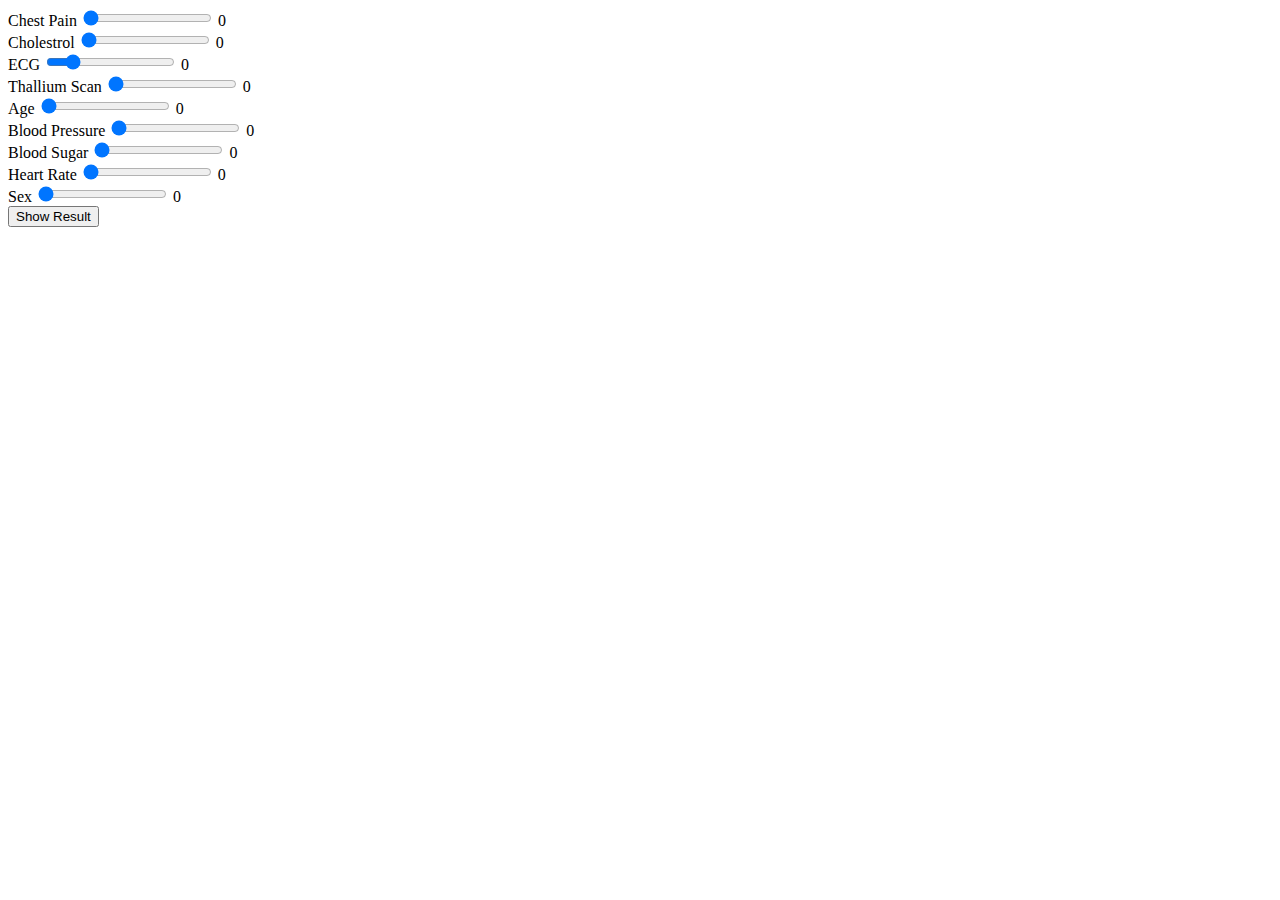
==== templates/index.html @ 28aa8e2d "remove 2 parameters" ====
<!DOCTYPE html>
<html lang="en">
<head>
    <meta charset="UTF-8">
    <title>Health Care Fuzzy System</title>
    <link rel="stylesheet" href="{{url_for('static', filename='css/main.css')}}">
</head>
<body>
    <form action="/result" method="post">
        <div class="form-container">
            <div class="container top-container">
                <div class="holder">
                    <label for="chest_pain">Chest Pain</label>
                    <input type="range" id="chest_pain" name="chest_pain" min="1" max="4" value="1" oninput="chest_pain_value.value = this.value">
                    <output id="chest_pain_value">0</output>
                </div>
                <div class="holder">
                    <label for="cholestrol">Cholestrol</label>
                    <input type="range" id="cholestrol" name="cholestrol" min="0" max="600" value="0" oninput="cholestrol_value.value = this.value">
                    <output id="cholestrol_value">0</output>
                </div>
                <div class="holder">
                    <label for="ecg">ECG</label>
                    <input type="range" id="ecg" name="ecg" min="-0.5" max="2.5" step="0.1" value="0" oninput="ecg_value.value = this.value">
                    <output id="ecg_value">0</output>
                </div>
                <!-- <div class="holder">
                    <label for="exercise">Exercise</label>
                    <input type="range" id="exercise" name="exercise" min="0" max="1" value="0" oninput="exercise_value.value = this.value">
                    <output id="exercise_value">0</output>
                </div> -->
                <div class="holder">
                    <label for="thallium_scan">Thallium Scan</label>
                    <input type="range" id="thallium_scan" name="thallium_scan" min="3" max="7" value="3" oninput="thallium_scan_value.value = this.value">
                    <output id="thallium_scan_value">0</output>
                </div>
                <div class="holder">
                    <label for="age">Age</label>
                    <input type="range" id="age" name="age" min="0" max="100" value="0" oninput="age_value.value = this.value">
                    <output id="age_value">0</output>
                </div>
            </div>
            <div class="container">
                <div class="holder">
                    <label for="blood_pressure">Blood Pressure</label>
                    <input type="range" id="blood_pressure" name="blood_pressure" min="0" max="350" value="0" oninput="blood_pressure_value.value = this.value">
                    <output id="blood_pressure_value">0</output>
                </div>
                <div class="holder">
                    <label for="blood_sugar">Blood Sugar</label>
                    <input type="range" id="blood_sugar" name="blood_sugar" min="0" max="200" value="0" oninput="blood_sugar_value.value = this.value">
                    <output id="blood_sugar_value">0</output>
                </div>
                <div class="holder">
                    <label for="heart_rate">Heart Rate</label>
                    <input type="range" id="heart_rate" name="heart_rate" min="0" max="600" value="0" oninput="heart_rate_value.value = this.value">
                    <output id="heart_rate_value">0</output>
                </div>
                <!-- <div class="holder">
                    <label for="old_peak">Old Peak</label>
                    <input type="range" id="old_peak" name="old_peak" min="0" max="10" step="0.1" value="0" oninput="old_peak_value.value = this.value">
                    <output id="old_peak_value">0</output>
                </div> -->
                <div class="holder">
                    <label for="sex">Sex</label>
                    <input type="range" id="sex" name="sex" min="0" max="1" value="0" oninput="sex_value.value = this.value">
                    <output id="sex_value">0</output>
                </div>
            </div>
        </div>
        <div class="button-container">
            <input class="submit_button" type="submit" value="Show Result">
        </div>
    </form>
</body>
</html>
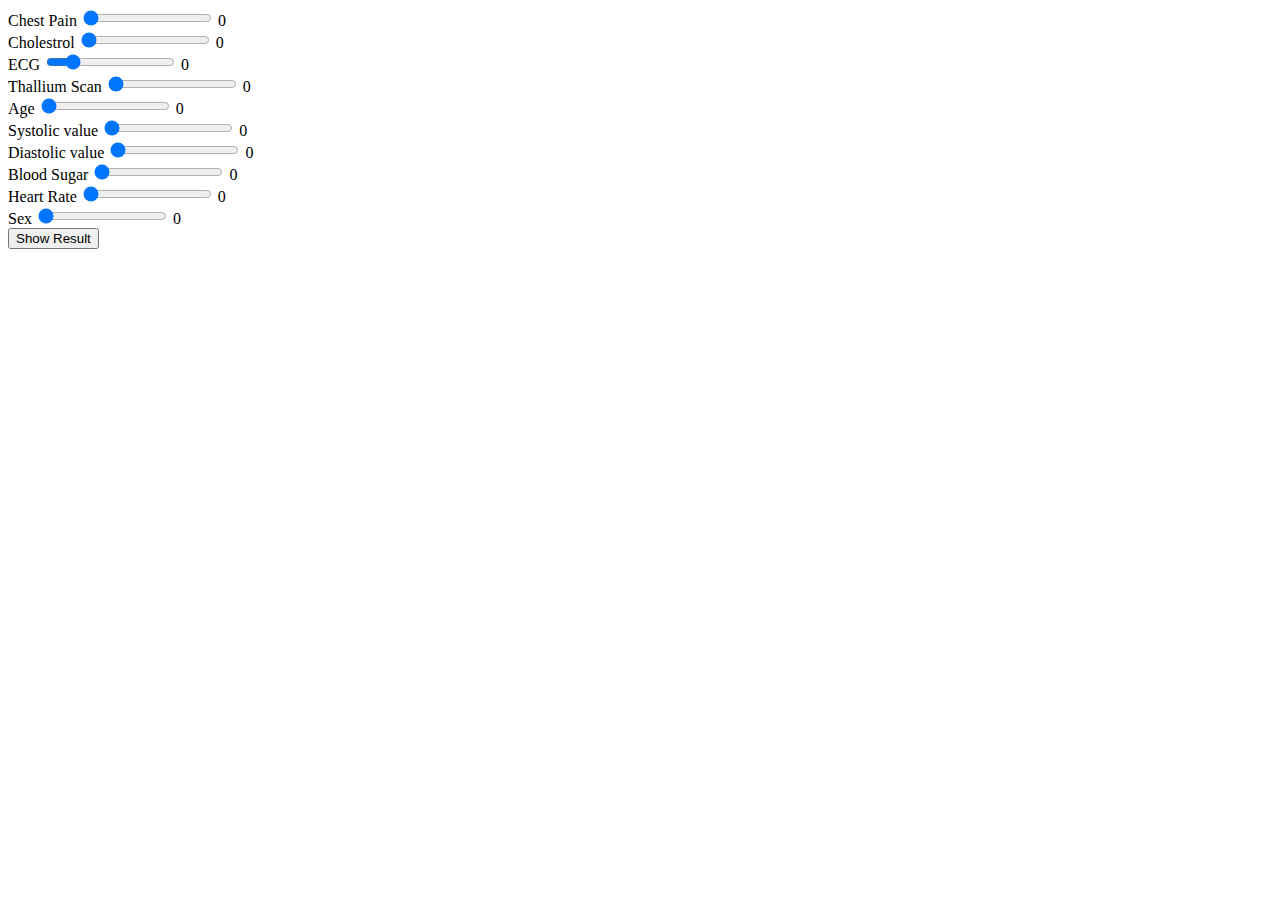
==== commit 39f1c711: "cindy's revision'" ====
--- a/templates/index.html
+++ b/templates/index.html
@@ -42,9 +42,14 @@
             </div>
             <div class="container">
                 <div class="holder">
-                    <label for="blood_pressure">Blood Pressure</label>
-                    <input type="range" id="blood_pressure" name="blood_pressure" min="0" max="350" value="0" oninput="blood_pressure_value.value = this.value">
-                    <output id="blood_pressure_value">0</output>
+                    <label for="systolic">Systolic value</label>
+                    <input type="range" id="systolic" name="systolic" min="0" max="350" value="0" oninput="systolic_value.value = this.value">
+                    <output id="systolic_value">0</output>
+                </div>
+                <div class="holder">
+                    <label for="diastolic">Diastolic value</label>
+                    <input type="range" id="diastolic" name="diastolic" min="0" max="350" value="0" oninput="diastolic_value.value = this.value">
+                    <output id="diastolic_value">0</output>
                 </div>
                 <div class="holder">
                     <label for="blood_sugar">Blood Sugar</label>
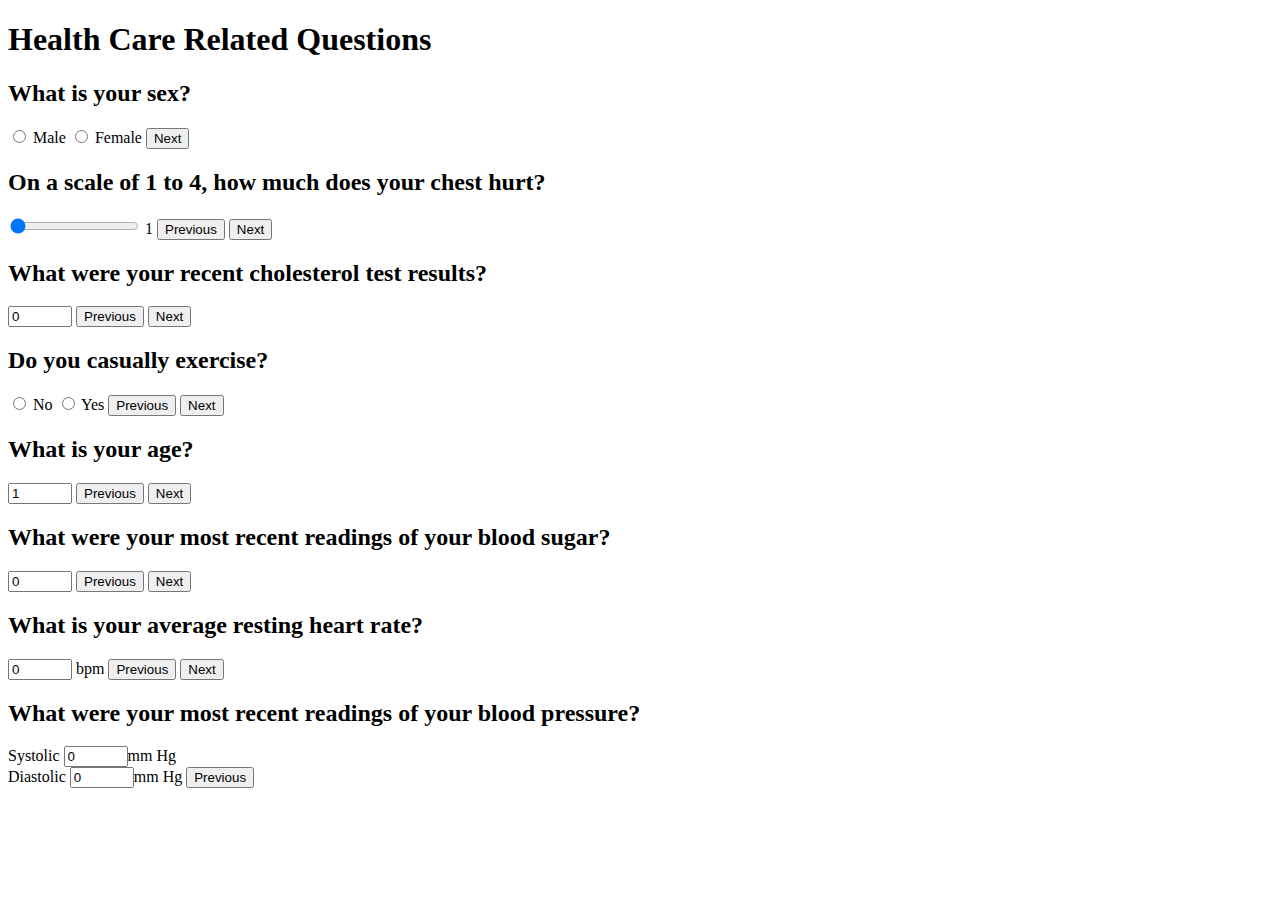
==== commit 6d8f2b27: "Merge branch 'jul'" ====
--- a/templates/index.html
+++ b/templates/index.html
@@ -7,75 +7,112 @@
 </head>
 <body>
     <form action="/result" method="post">
-        <div class="form-container">
-            <div class="container top-container">
-                <div class="holder">
-                    <label for="chest_pain">Chest Pain</label>
-                    <input type="range" id="chest_pain" name="chest_pain" min="1" max="4" value="1" oninput="chest_pain_value.value = this.value">
-                    <output id="chest_pain_value">0</output>
-                </div>
-                <div class="holder">
-                    <label for="cholestrol">Cholestrol</label>
-                    <input type="range" id="cholestrol" name="cholestrol" min="0" max="600" value="0" oninput="cholestrol_value.value = this.value">
-                    <output id="cholestrol_value">0</output>
-                </div>
-                <div class="holder">
-                    <label for="ecg">ECG</label>
-                    <input type="range" id="ecg" name="ecg" min="-0.5" max="2.5" step="0.1" value="0" oninput="ecg_value.value = this.value">
-                    <output id="ecg_value">0</output>
-                </div>
-                <!-- <div class="holder">
-                    <label for="exercise">Exercise</label>
-                    <input type="range" id="exercise" name="exercise" min="0" max="1" value="0" oninput="exercise_value.value = this.value">
-                    <output id="exercise_value">0</output>
-                </div> -->
-                <div class="holder">
-                    <label for="thallium_scan">Thallium Scan</label>
-                    <input type="range" id="thallium_scan" name="thallium_scan" min="3" max="7" value="3" oninput="thallium_scan_value.value = this.value">
-                    <output id="thallium_scan_value">0</output>
-                </div>
-                <div class="holder">
-                    <label for="age">Age</label>
-                    <input type="range" id="age" name="age" min="0" max="100" value="0" oninput="age_value.value = this.value">
-                    <output id="age_value">0</output>
-                </div>
+        <div class="app">
+            <span class="blur"></span>
+            <span class="blur"></span>
+            <h1>Health Care Related Questions</h1>
+            <div class="question-container" id="question1">
+                <h2>What is your sex?</h2>
+                <input type="radio" id="sex_male" name="sex" value="0">
+                <label for="sex_male" id="male-label" class="sex-label" style="cursor: pointer" onclick="sex('male')">Male</label>
+                <input type="radio" id="sex_female" name="sex" value="1">
+                <label for="sex_female" id="female-label" class="sex-label" style="cursor: pointer" onclick="sex('female')">Female</label>
+            
+                <button class="nextButton1" type="button" onclick="nextQuestion()">Next</button>
             </div>
-            <div class="container">
-                <div class="holder">
-                    <label for="systolic">Systolic value</label>
-                    <input type="range" id="systolic" name="systolic" min="0" max="350" value="0" oninput="systolic_value.value = this.value">
-                    <output id="systolic_value">0</output>
-                </div>
-                <div class="holder">
-                    <label for="diastolic">Diastolic value</label>
-                    <input type="range" id="diastolic" name="diastolic" min="0" max="350" value="0" oninput="diastolic_value.value = this.value">
-                    <output id="diastolic_value">0</output>
-                </div>
-                <div class="holder">
-                    <label for="blood_sugar">Blood Sugar</label>
-                    <input type="range" id="blood_sugar" name="blood_sugar" min="0" max="200" value="0" oninput="blood_sugar_value.value = this.value">
-                    <output id="blood_sugar_value">0</output>
-                </div>
-                <div class="holder">
-                    <label for="heart_rate">Heart Rate</label>
-                    <input type="range" id="heart_rate" name="heart_rate" min="0" max="600" value="0" oninput="heart_rate_value.value = this.value">
-                    <output id="heart_rate_value">0</output>
-                </div>
-                <!-- <div class="holder">
-                    <label for="old_peak">Old Peak</label>
-                    <input type="range" id="old_peak" name="old_peak" min="0" max="10" step="0.1" value="0" oninput="old_peak_value.value = this.value">
-                    <output id="old_peak_value">0</output>
-                </div> -->
-                <div class="holder">
-                    <label for="sex">Sex</label>
-                    <input type="range" id="sex" name="sex" min="0" max="1" value="0" oninput="sex_value.value = this.value">
-                    <output id="sex_value">0</output>
-                </div>
+
+            <div class="question-container" id="question2">
+                <h2>On a scale of 1 to 4, how much does your chest hurt?</h2>
+                <input type="range" id="chest_pain" name="chest_pain" min="1" max="4" value="1" oninput="chest_pain_value.value = this.value">
+                <output id="chest_pain_value">1</output>
+                <button class="previousButton" type="button" onclick="previousQuestion()">Previous</button>
+                <button class="questionButton" onclick="nextQuestion()">Next</button>
             </div>
-        </div>
-        <div class="button-container">
-            <input class="submit_button" type="submit" value="Show Result">
+
+            <div class="question-container" id="question3">
+                <h2 id="question">What were your recent cholesterol test results?</h2>
+                <input type="number" id="cholesterol" name="cholesterol" min="0" max="600" value="0" oninput="cholesterol_value.value = this.value">
+                <button class="previousButton" type="button" onclick="previousQuestion()">Previous</button>
+                <button class="nextButton" onclick="nextQuestion()">Next</button>
+            </div>
+
+            <div class="question-container" id="question4">
+                <h2 id="question">Do you casually exercise?</h2>
+                <input type="radio" id="exercise_no" name="exercise" value="0">
+                <label for="exercise_no" id="no-label" class="exercise-label" style="cursor: pointer" onclick="exercise('no')">No</label>
+                <input type="radio" id="exercise_yes" name="exercise" value="1">
+                <label for="exercise_yes" id="yes-label" class="exercise-label" style="cursor: pointer" onclick="exercise('yes')">Yes</label>
+                <button class="previousButton" type="button" onclick="previousQuestion()">Previous</button>
+                <button class="nextButton" onclick="nextQuestion()">Next</button>
+            </div>
+
+            <div class="question-container" id="question5">
+                <h2 id="age">What is your age?</h2>
+                <input type="number" id="age" name="age" value="1" min="1" max="100" oninput="age_value.value = this.value">
+                <button class="previousButton" type="button" onclick="previousQuestion()">Previous</button>
+                <button class="nextButton" onclick="nextQuestion()">Next</button>
+            </div>
+
+            
+            <div class="question-container" id="question7">
+                <h2 id="question">What were your most recent readings of your blood sugar?</h2>
+                <input type="number" id="blood_sugar" name="blood_sugar" min="0" max="200" value="0" oninput="blood_sugar_value.value = this.value">
+                <button class="previousButton" type="button" onclick="previousQuestion()">Previous</button>
+                <button class="nextButton" onclick="nextQuestion()">Next</button>
+            </div>
+            
+            <div class="question-container" id="question6">
+                <h2 id="question">What is your average resting heart rate?</h2>
+                <input type="number" id="heart_rate" name="heart_rate" min="0" max="200" value="0" oninput="heart_rate_value.value = this.value"> bpm
+                <button class="previousButton" type="button" onclick="previousQuestion()">Previous</button>
+                <button class="nextButton" onclick="nextQuestion()">Next</button>
+            </div>
+            <div class="question-container" id="question8">
+                <h2 id="question">What were your most recent readings of your blood pressure?</h2>
+                Systolic <input type="number" id="systolic" name="systolic" min="50" max="400" value="0" oninput="systolic_value.value = this.value">mm Hg
+                <br>
+                Diastolic <input type="number" id="diastolic" name="diastolic" min="50" max="200" value="0" oninput="diastolic_value.value = this.value">mm Hg
+                <button class="previousButton" type="button" onclick="previousQuestion()">Previous</button>
+                <button type="submit" id="submitButton" style="display: none;" value="Show Result">Submit</button>
+            </div>
         </div>
     </form>
 </body>
+<script>
+    let currentQuestion = 1;
+    document.getElementById('question' + currentQuestion).style.display = 'block';
+
+    function showSubmitButton(){
+        var questions = document.querySelectorAll('.question-container');
+        var lastQuestion = questions[questions.length - 1];
+        var submitButton = document.getElementById('submitButton');
+
+        if(lastQuestion.style.display !== 'none'){
+            submitButton.style.display = 'block';
+        } else{
+            submitButton.style.display = 'none';
+        }
+    }
+
+    function nextQuestion() {
+        document.getElementById('question' + currentQuestion).style.display = 'none';
+        currentQuestion++;
+        if (document.getElementById('question' + currentQuestion)) {
+            document.getElementById('question' + currentQuestion).style.display = 'block';
+        } else {
+            document.getElementById('submitButton').style.display = 'block';
+        }
+        showSubmitButton();
+    }
+
+    function previousQuestion(){
+        if(currentQuestion > 1){
+            document.getElementById('question' + currentQuestion).style.display = 'none';
+            currentQuestion--;
+            document.getElementById('question' + currentQuestion).style.display = 'block';
+            showSubmitButton
+        }
+    }
+
+</script>
 </html>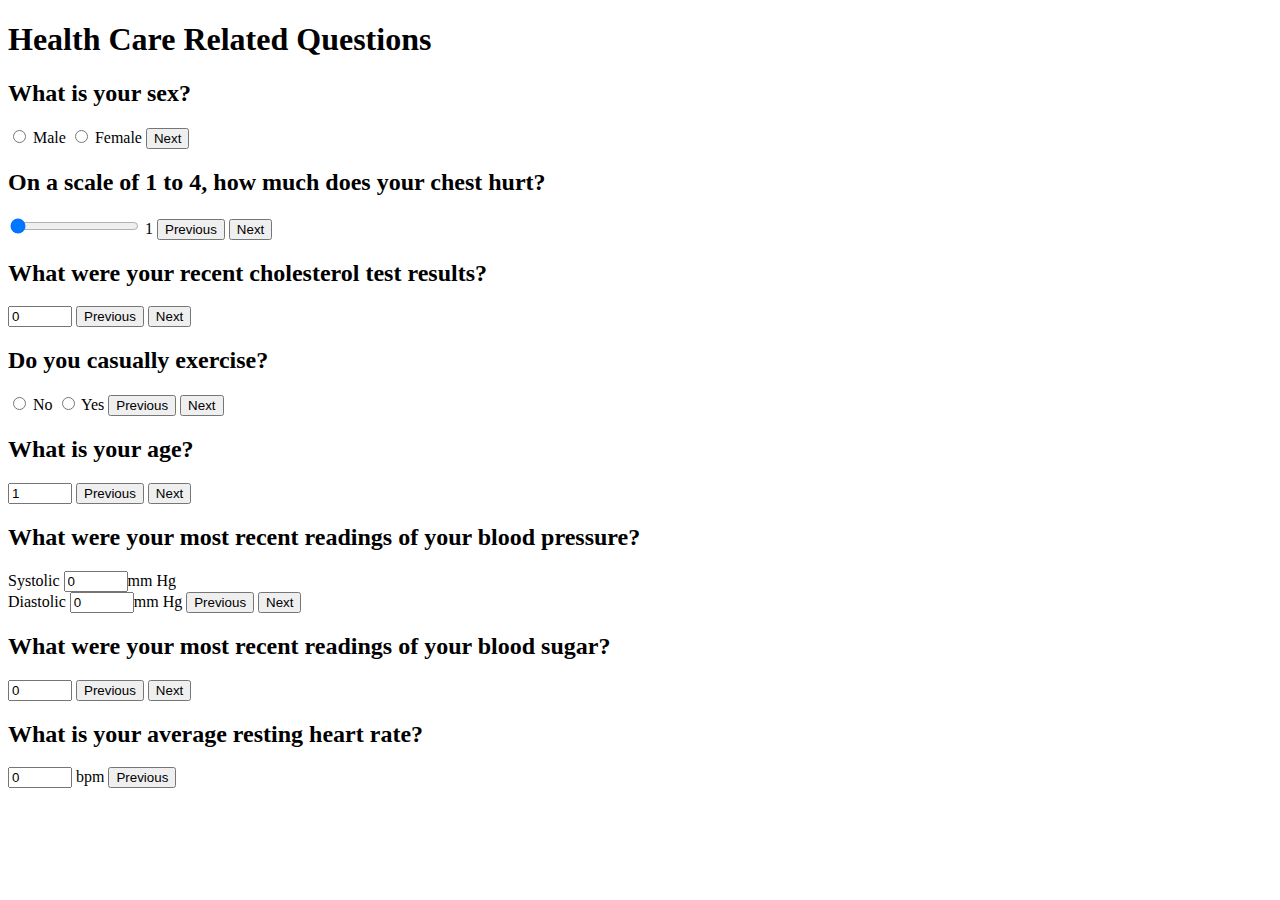
==== commit 055e7f4b: "message" ====
--- a/templates/index.html
+++ b/templates/index.html
@@ -53,25 +53,25 @@
                 <button class="nextButton" onclick="nextQuestion()">Next</button>
             </div>
 
-            
+            <div class="question-container" id="question6">
+                <h2 id="question">What were your most recent readings of your blood pressure?</h2>
+                Systolic <input type="number" id="blood_pressure_systolic" name="blood_pressure_systolic" min="50" max="400" value="0" oninput="blood_pressure_systolic_value.value = this.value">mm Hg
+                <br>
+                Diastolic <input type="number" id="blood_pressure_diastolic" name="blood_pressure_diastolic" min="50" max="200" value="0" oninput="blood_pressure_diastolic_value.value = this.value">mm Hg
+                <button class="previousButton" type="button" onclick="previousQuestion()">Previous</button>
+                <button class="nextButton" onclick="nextQuestion()">Next</button>
+            </div>
+
             <div class="question-container" id="question7">
                 <h2 id="question">What were your most recent readings of your blood sugar?</h2>
                 <input type="number" id="blood_sugar" name="blood_sugar" min="0" max="200" value="0" oninput="blood_sugar_value.value = this.value">
                 <button class="previousButton" type="button" onclick="previousQuestion()">Previous</button>
                 <button class="nextButton" onclick="nextQuestion()">Next</button>
             </div>
-            
-            <div class="question-container" id="question6">
+
+            <div class="question-container" id="question8">
                 <h2 id="question">What is your average resting heart rate?</h2>
                 <input type="number" id="heart_rate" name="heart_rate" min="0" max="200" value="0" oninput="heart_rate_value.value = this.value"> bpm
-                <button class="previousButton" type="button" onclick="previousQuestion()">Previous</button>
-                <button class="nextButton" onclick="nextQuestion()">Next</button>
-            </div>
-            <div class="question-container" id="question8">
-                <h2 id="question">What were your most recent readings of your blood pressure?</h2>
-                Systolic <input type="number" id="systolic" name="systolic" min="50" max="400" value="0" oninput="systolic_value.value = this.value">mm Hg
-                <br>
-                Diastolic <input type="number" id="diastolic" name="diastolic" min="50" max="200" value="0" oninput="diastolic_value.value = this.value">mm Hg
                 <button class="previousButton" type="button" onclick="previousQuestion()">Previous</button>
                 <button type="submit" id="submitButton" style="display: none;" value="Show Result">Submit</button>
             </div>
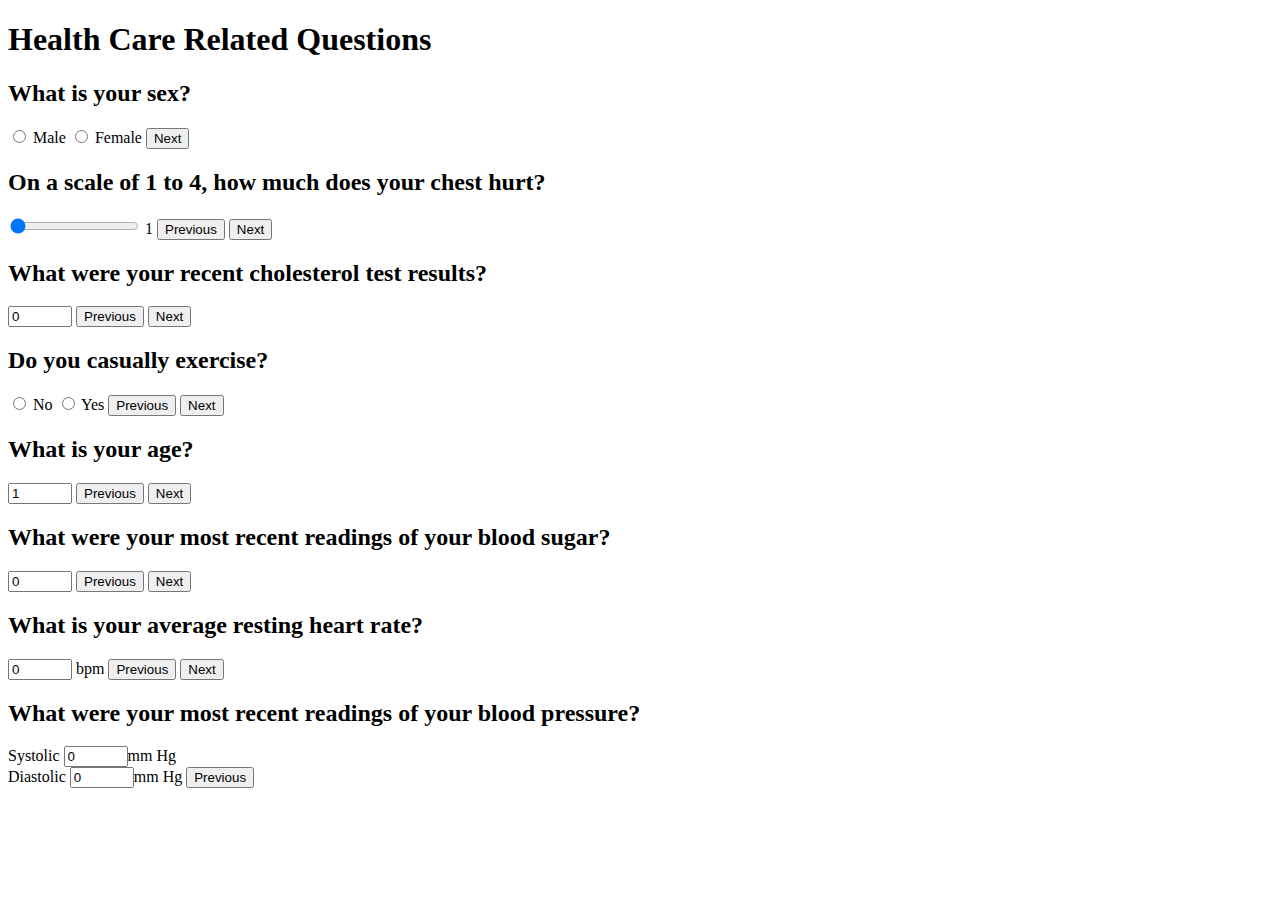
==== commit 66058cc2: "copyright added" ====
--- a/templates/index.html
+++ b/templates/index.html
@@ -1,3 +1,20 @@
+<!--Copyright 2024 Group 2 AI Course MIE212401 Final Project
+
+    Licensed by Jules
+    you may not use this file for public use except in compliance with the license.
+    you may obtain a copy of the license at
+
+    julianrafi@gmail.com
+
+    Unless required by applicable law or agreed to in writing, software
+    distributed under the License is distributed on an "AS IS" BASIS,
+    WITHOUT WARRANTIES OR CONDITIONS OF ANY KIND, either express or implied.
+    See the License for the specific language governing permissions and
+    limitations under the License.
+-->
+
+<!-- Author: Cindy Prilia (cindyprilia04@gmail.com)-->
+
 <!DOCTYPE html>
 <html lang="en">
 <head>
@@ -53,25 +70,25 @@
                 <button class="nextButton" onclick="nextQuestion()">Next</button>
             </div>
 
-            <div class="question-container" id="question6">
-                <h2 id="question">What were your most recent readings of your blood pressure?</h2>
-                Systolic <input type="number" id="blood_pressure_systolic" name="blood_pressure_systolic" min="50" max="400" value="0" oninput="blood_pressure_systolic_value.value = this.value">mm Hg
-                <br>
-                Diastolic <input type="number" id="blood_pressure_diastolic" name="blood_pressure_diastolic" min="50" max="200" value="0" oninput="blood_pressure_diastolic_value.value = this.value">mm Hg
-                <button class="previousButton" type="button" onclick="previousQuestion()">Previous</button>
-                <button class="nextButton" onclick="nextQuestion()">Next</button>
-            </div>
-
+            
             <div class="question-container" id="question7">
                 <h2 id="question">What were your most recent readings of your blood sugar?</h2>
                 <input type="number" id="blood_sugar" name="blood_sugar" min="0" max="200" value="0" oninput="blood_sugar_value.value = this.value">
                 <button class="previousButton" type="button" onclick="previousQuestion()">Previous</button>
                 <button class="nextButton" onclick="nextQuestion()">Next</button>
             </div>
-
-            <div class="question-container" id="question8">
+            
+            <div class="question-container" id="question6">
                 <h2 id="question">What is your average resting heart rate?</h2>
                 <input type="number" id="heart_rate" name="heart_rate" min="0" max="200" value="0" oninput="heart_rate_value.value = this.value"> bpm
+                <button class="previousButton" type="button" onclick="previousQuestion()">Previous</button>
+                <button class="nextButton" onclick="nextQuestion()">Next</button>
+            </div>
+            <div class="question-container" id="question8">
+                <h2 id="question">What were your most recent readings of your blood pressure?</h2>
+                Systolic <input type="number" id="systolic" name="systolic" min="50" max="400" value="0" oninput="systolic_value.value = this.value">mm Hg
+                <br>
+                Diastolic <input type="number" id="diastolic" name="diastolic" min="50" max="200" value="0" oninput="diastolic_value.value = this.value">mm Hg
                 <button class="previousButton" type="button" onclick="previousQuestion()">Previous</button>
                 <button type="submit" id="submitButton" style="display: none;" value="Show Result">Submit</button>
             </div>
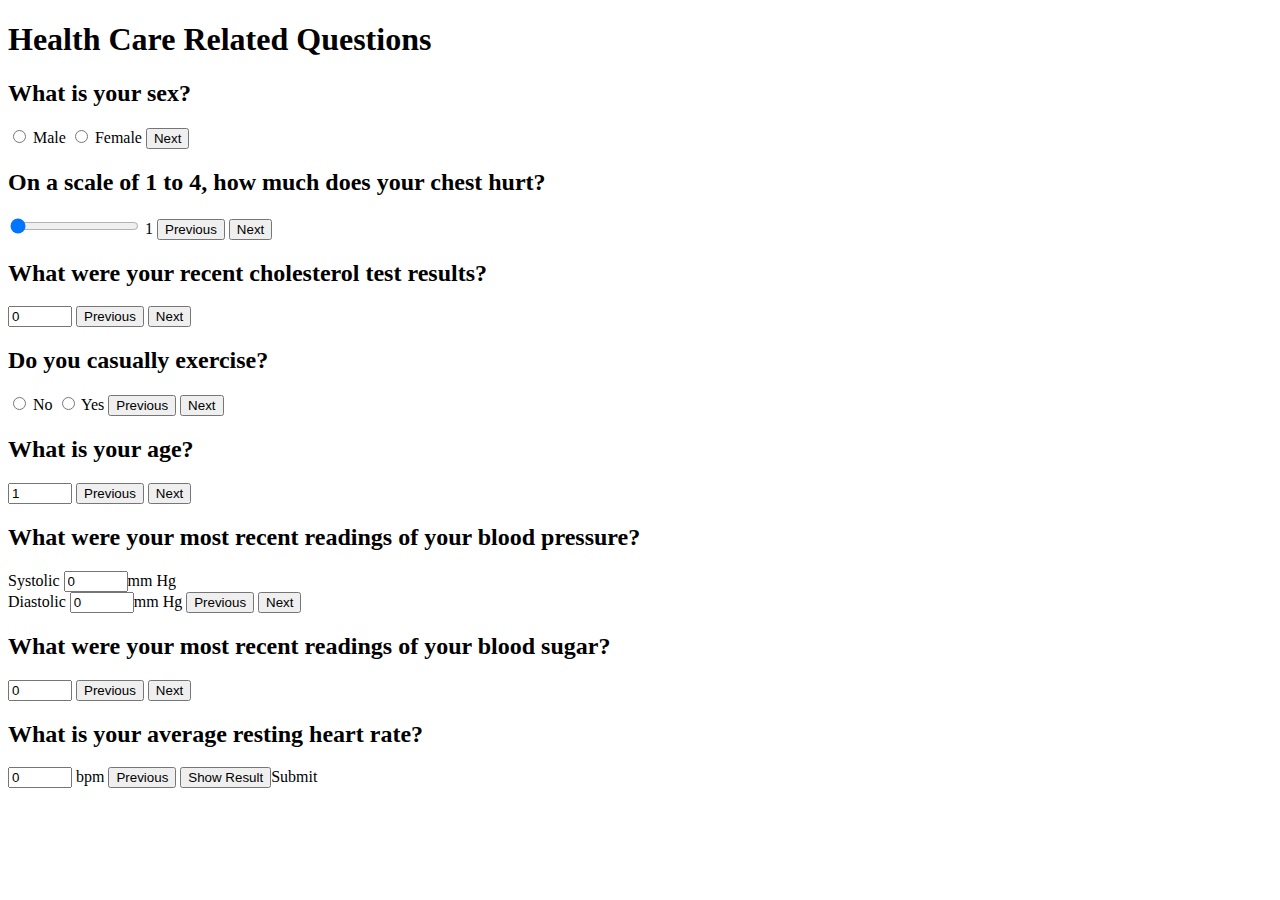
==== commit 2fa32fe7: "message" ====
--- a/templates/index.html
+++ b/templates/index.html
@@ -1,20 +1,3 @@
-<!--Copyright 2024 Group 2 AI Course MIE212401 Final Project
-
-    Licensed by Jules
-    you may not use this file for public use except in compliance with the license.
-    you may obtain a copy of the license at
-
-    julianrafi@gmail.com
-
-    Unless required by applicable law or agreed to in writing, software
-    distributed under the License is distributed on an "AS IS" BASIS,
-    WITHOUT WARRANTIES OR CONDITIONS OF ANY KIND, either express or implied.
-    See the License for the specific language governing permissions and
-    limitations under the License.
--->
-
-<!-- Author: Cindy Prilia (cindyprilia04@gmail.com)-->
-
 <!DOCTYPE html>
 <html lang="en">
 <head>
@@ -70,27 +53,27 @@
                 <button class="nextButton" onclick="nextQuestion()">Next</button>
             </div>
 
-            
+            <div class="question-container" id="question6">
+                <h2 id="question">What were your most recent readings of your blood pressure?</h2>
+                Systolic <input type="number" id="blood_pressure_systolic" name="blood_pressure_systolic" min="50" max="400" value="0" oninput="blood_pressure_systolic_value.value = this.value">mm Hg
+                <br>
+                Diastolic <input type="number" id="blood_pressure_diastolic" name="blood_pressure_diastolic" min="50" max="200" value="0" oninput="blood_pressure_diastolic_value.value = this.value">mm Hg
+                <button class="previousButton" type="button" onclick="previousQuestion()">Previous</button>
+                <button class="nextButton" onclick="nextQuestion()">Next</button>
+            </div>
+
             <div class="question-container" id="question7">
                 <h2 id="question">What were your most recent readings of your blood sugar?</h2>
                 <input type="number" id="blood_sugar" name="blood_sugar" min="0" max="200" value="0" oninput="blood_sugar_value.value = this.value">
                 <button class="previousButton" type="button" onclick="previousQuestion()">Previous</button>
                 <button class="nextButton" onclick="nextQuestion()">Next</button>
             </div>
-            
-            <div class="question-container" id="question6">
+
+            <div class="question-container" id="question8">
                 <h2 id="question">What is your average resting heart rate?</h2>
                 <input type="number" id="heart_rate" name="heart_rate" min="0" max="200" value="0" oninput="heart_rate_value.value = this.value"> bpm
                 <button class="previousButton" type="button" onclick="previousQuestion()">Previous</button>
-                <button class="nextButton" onclick="nextQuestion()">Next</button>
-            </div>
-            <div class="question-container" id="question8">
-                <h2 id="question">What were your most recent readings of your blood pressure?</h2>
-                Systolic <input type="number" id="systolic" name="systolic" min="50" max="400" value="0" oninput="systolic_value.value = this.value">mm Hg
-                <br>
-                Diastolic <input type="number" id="diastolic" name="diastolic" min="50" max="200" value="0" oninput="diastolic_value.value = this.value">mm Hg
-                <button class="previousButton" type="button" onclick="previousQuestion()">Previous</button>
-                <button type="submit" id="submitButton" style="display: none;" value="Show Result">Submit</button>
+                <input class="submit_button" type="submit" id="submitButton" value="Show Result">Submit</input>
             </div>
         </div>
     </form>
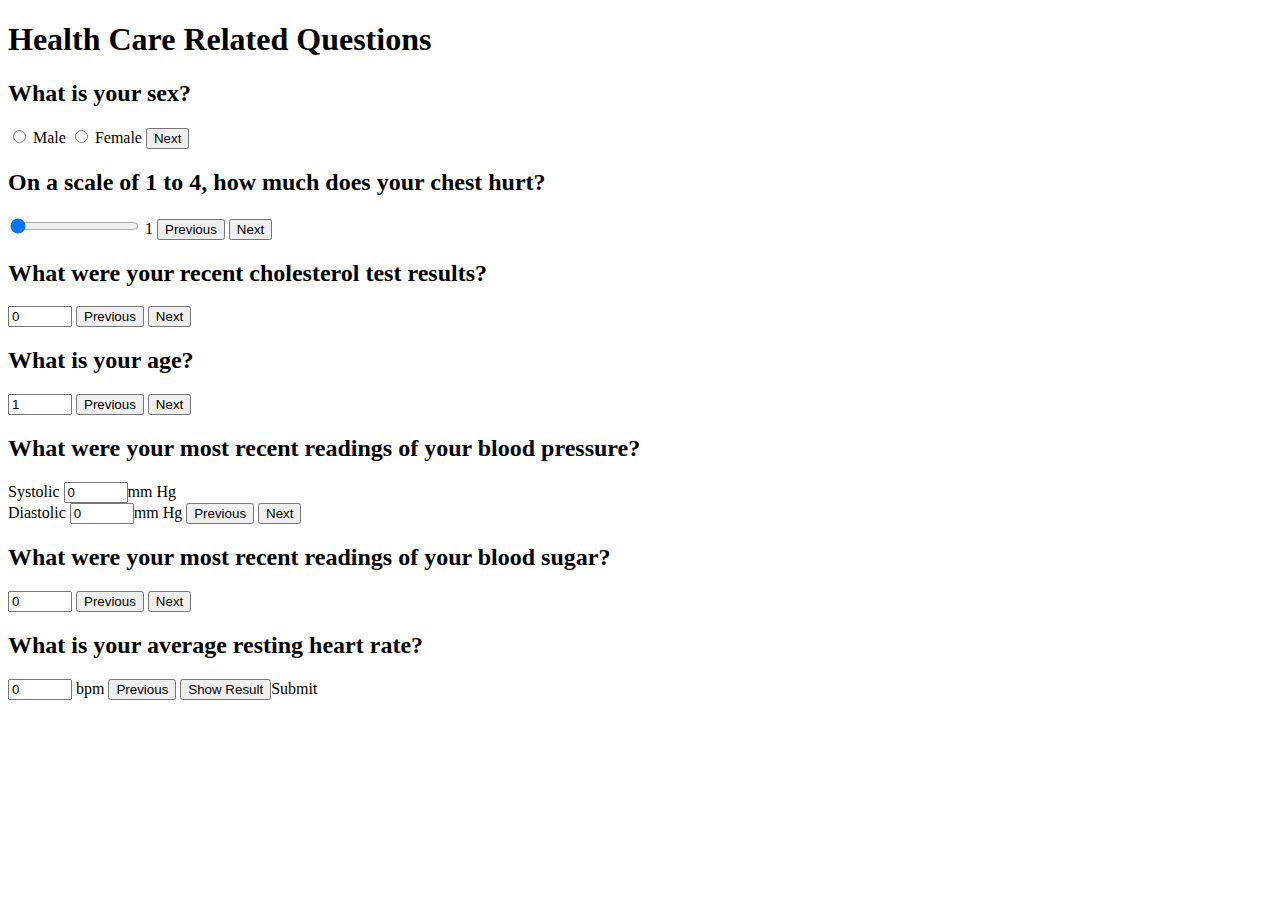
==== commit f5497498: "message" ====
--- a/templates/index.html
+++ b/templates/index.html
@@ -32,16 +32,6 @@
             <div class="question-container" id="question3">
                 <h2 id="question">What were your recent cholesterol test results?</h2>
                 <input type="number" id="cholesterol" name="cholesterol" min="0" max="600" value="0" oninput="cholesterol_value.value = this.value">
-                <button class="previousButton" type="button" onclick="previousQuestion()">Previous</button>
-                <button class="nextButton" onclick="nextQuestion()">Next</button>
-            </div>
-
-            <div class="question-container" id="question4">
-                <h2 id="question">Do you casually exercise?</h2>
-                <input type="radio" id="exercise_no" name="exercise" value="0">
-                <label for="exercise_no" id="no-label" class="exercise-label" style="cursor: pointer" onclick="exercise('no')">No</label>
-                <input type="radio" id="exercise_yes" name="exercise" value="1">
-                <label for="exercise_yes" id="yes-label" class="exercise-label" style="cursor: pointer" onclick="exercise('yes')">Yes</label>
                 <button class="previousButton" type="button" onclick="previousQuestion()">Previous</button>
                 <button class="nextButton" onclick="nextQuestion()">Next</button>
             </div>
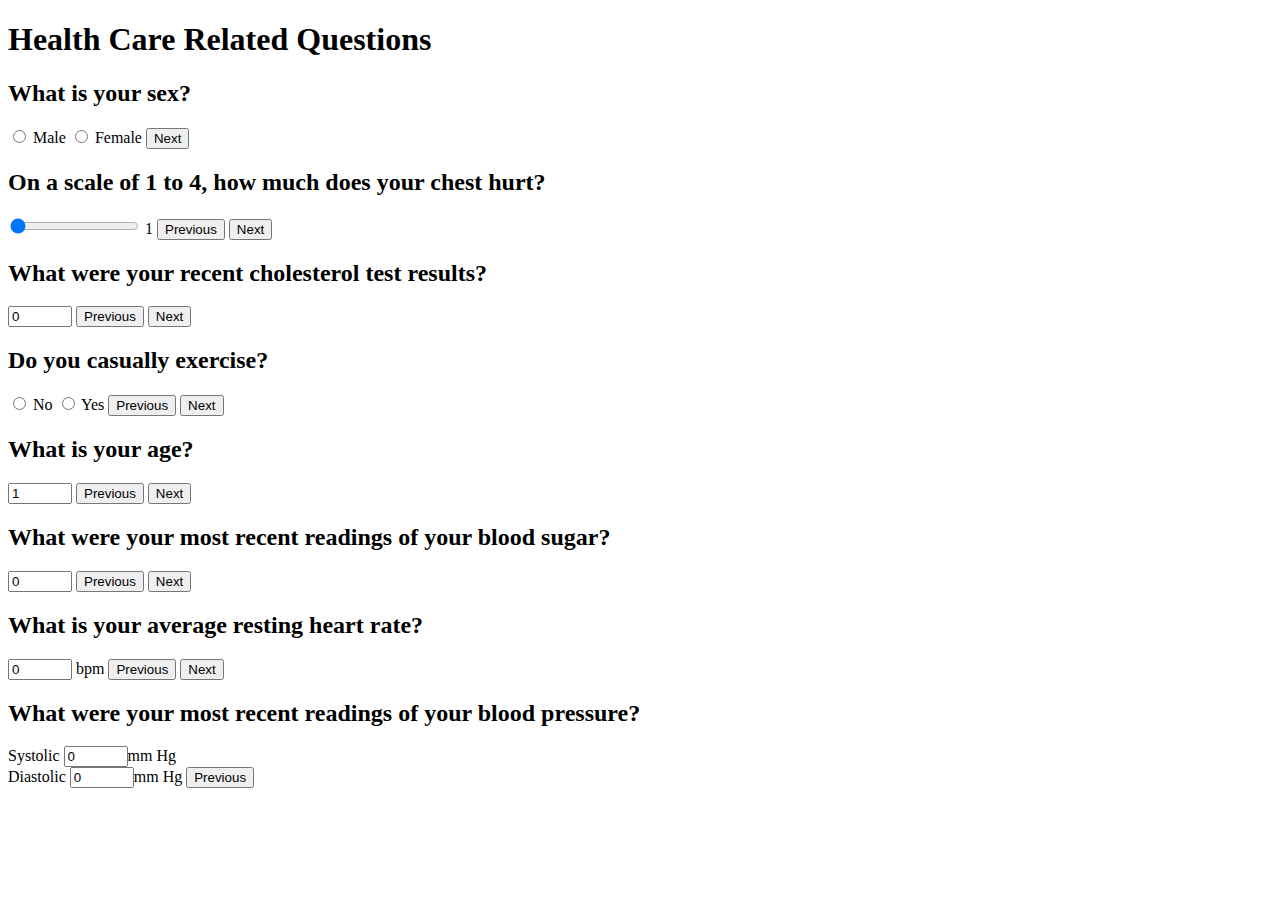
==== commit 3fc7d7f4: "troubleshoot home.html" ====
--- a/templates/index.html
+++ b/templates/index.html
@@ -36,6 +36,16 @@
                 <button class="nextButton" onclick="nextQuestion()">Next</button>
             </div>
 
+            <div class="question-container" id="question4">
+                <h2 id="question">Do you casually exercise?</h2>
+                <input type="radio" id="exercise_no" name="exercise" value="0">
+                <label for="exercise_no" id="no-label" class="exercise-label" style="cursor: pointer" onclick="exercise('no')">No</label>
+                <input type="radio" id="exercise_yes" name="exercise" value="1">
+                <label for="exercise_yes" id="yes-label" class="exercise-label" style="cursor: pointer" onclick="exercise('yes')">Yes</label>
+                <button class="previousButton" type="button" onclick="previousQuestion()">Previous</button>
+                <button class="nextButton" onclick="nextQuestion()">Next</button>
+            </div>
+
             <div class="question-container" id="question5">
                 <h2 id="age">What is your age?</h2>
                 <input type="number" id="age" name="age" value="1" min="1" max="100" oninput="age_value.value = this.value">
@@ -43,27 +53,27 @@
                 <button class="nextButton" onclick="nextQuestion()">Next</button>
             </div>
 
-            <div class="question-container" id="question6">
-                <h2 id="question">What were your most recent readings of your blood pressure?</h2>
-                Systolic <input type="number" id="blood_pressure_systolic" name="blood_pressure_systolic" min="50" max="400" value="0" oninput="blood_pressure_systolic_value.value = this.value">mm Hg
-                <br>
-                Diastolic <input type="number" id="blood_pressure_diastolic" name="blood_pressure_diastolic" min="50" max="200" value="0" oninput="blood_pressure_diastolic_value.value = this.value">mm Hg
-                <button class="previousButton" type="button" onclick="previousQuestion()">Previous</button>
-                <button class="nextButton" onclick="nextQuestion()">Next</button>
-            </div>
-
+            
             <div class="question-container" id="question7">
                 <h2 id="question">What were your most recent readings of your blood sugar?</h2>
                 <input type="number" id="blood_sugar" name="blood_sugar" min="0" max="200" value="0" oninput="blood_sugar_value.value = this.value">
                 <button class="previousButton" type="button" onclick="previousQuestion()">Previous</button>
                 <button class="nextButton" onclick="nextQuestion()">Next</button>
             </div>
-
-            <div class="question-container" id="question8">
+            
+            <div class="question-container" id="question6">
                 <h2 id="question">What is your average resting heart rate?</h2>
                 <input type="number" id="heart_rate" name="heart_rate" min="0" max="200" value="0" oninput="heart_rate_value.value = this.value"> bpm
                 <button class="previousButton" type="button" onclick="previousQuestion()">Previous</button>
-                <input class="submit_button" type="submit" id="submitButton" value="Show Result">Submit</input>
+                <button class="nextButton" onclick="nextQuestion()">Next</button>
+            </div>
+            <div class="question-container" id="question8">
+                <h2 id="question">What were your most recent readings of your blood pressure?</h2>
+                Systolic <input type="number" id="systolic" name="systolic" min="50" max="400" value="0" oninput="systolic_value.value = this.value">mm Hg
+                <br>
+                Diastolic <input type="number" id="diastolic" name="diastolic" min="50" max="200" value="0" oninput="diastolic_value.value = this.value">mm Hg
+                <button class="previousButton" type="button" onclick="previousQuestion()">Previous</button>
+                <button type="submit" id="submitButton" style="display: none;" value="Show Result">Submit</button>
             </div>
         </div>
     </form>
